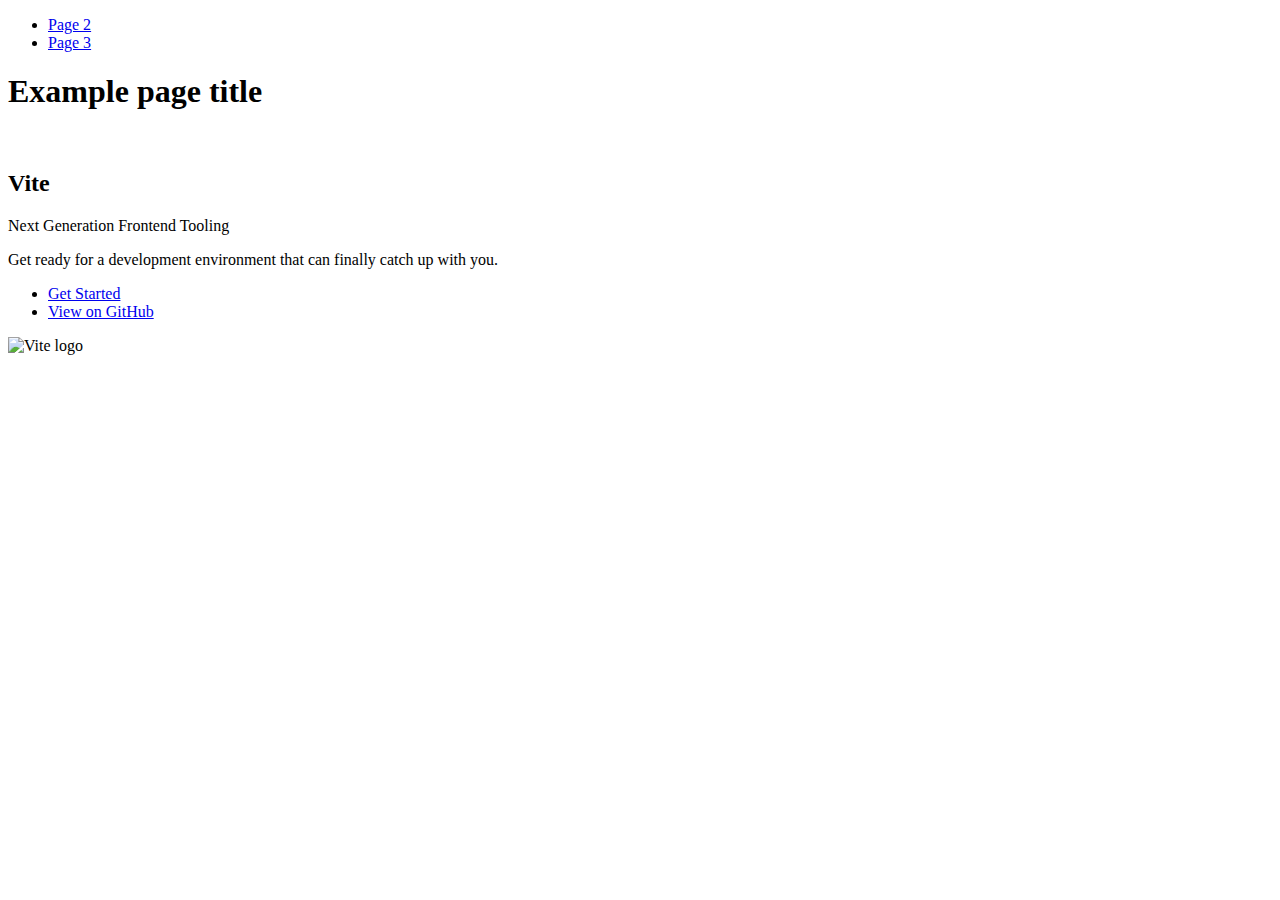
==== index.html @ 4fdfcf10 "Deploying to gh-pages from @ Svitlana3513/goit-js-hw-11@0001188dea4014ef788211e72a7cef952f5a63f0 🚀" ====
<!DOCTYPE html>
<html lang="en">
  <head>
    <meta charset="UTF-8" />
    <link rel="icon" type="image/svg+xml" href="/goit-js-hw-11/favicon.svg" />
    <meta name="viewport" content="width=device-width, initial-scale=1.0" />
    <title>Vanilla App Template</title>
    
    <script type="module" crossorigin src="/goit-js-hw-11/commonHelpers.js"></script>
    <link rel="stylesheet" href="/goit-js-hw-11/assets/index-10c40100.css">
  </head>
  <body>
    <header class="header">
  <nav class="nav">
    <ul class="nav-list">
      <li class="nav-item">
        <a href="./page-2.html" class="nav-link">Page 2</a>
      </li>

      <li class="nav-item">
        <a href="./page-3.html" class="nav-link">Page 3</a>
      </li>
    </ul>
  </nav>
</header>


    <section>
      <h1>Example page title</h1>
      <!-- Path to images as from index.html file -->
      <img src="/goit-js-hw-11/assets/javascript-8dac5379.svg" alt="" />
    </section>

    <!-- Loads the specified .html file -->
    <section class="vite-promo">
  <div class="container">
    <div class="wrapper">
      <h2 class="title">
        <span class="gradient">Vite</span>
      </h2>
      <p class="text">Next Generation Frontend Tooling</p>
      <p class="tagline">
        Get ready for a development environment that can finally catch up with
        you.
      </p>

      <ul class="actions">
        <li class="action">
          <a
            class="link"
            href="https://vitejs.dev/guide/"
            target="_blank"
            rel="noopener noreferrer"
            >Get Started</a
          >
        </li>
        <li class="action">
          <a
            class="link"
            href="https://github.com/vitejs/vite"
            target="_blank"
            rel="noopener noreferrer"
            >View on GitHub</a
          >
        </li>
      </ul>
    </div>

    <div class="thumb">
      <!-- Path to images as from index.html file -->
      <img
        class="pic"
        src="/goit-js-hw-11/assets/vite-logo-51249ca9.png"
        alt="Vite logo"
        width="640"
        height="640"
      />
    </div>
  </div>
</section>


    
  </body>
</html>
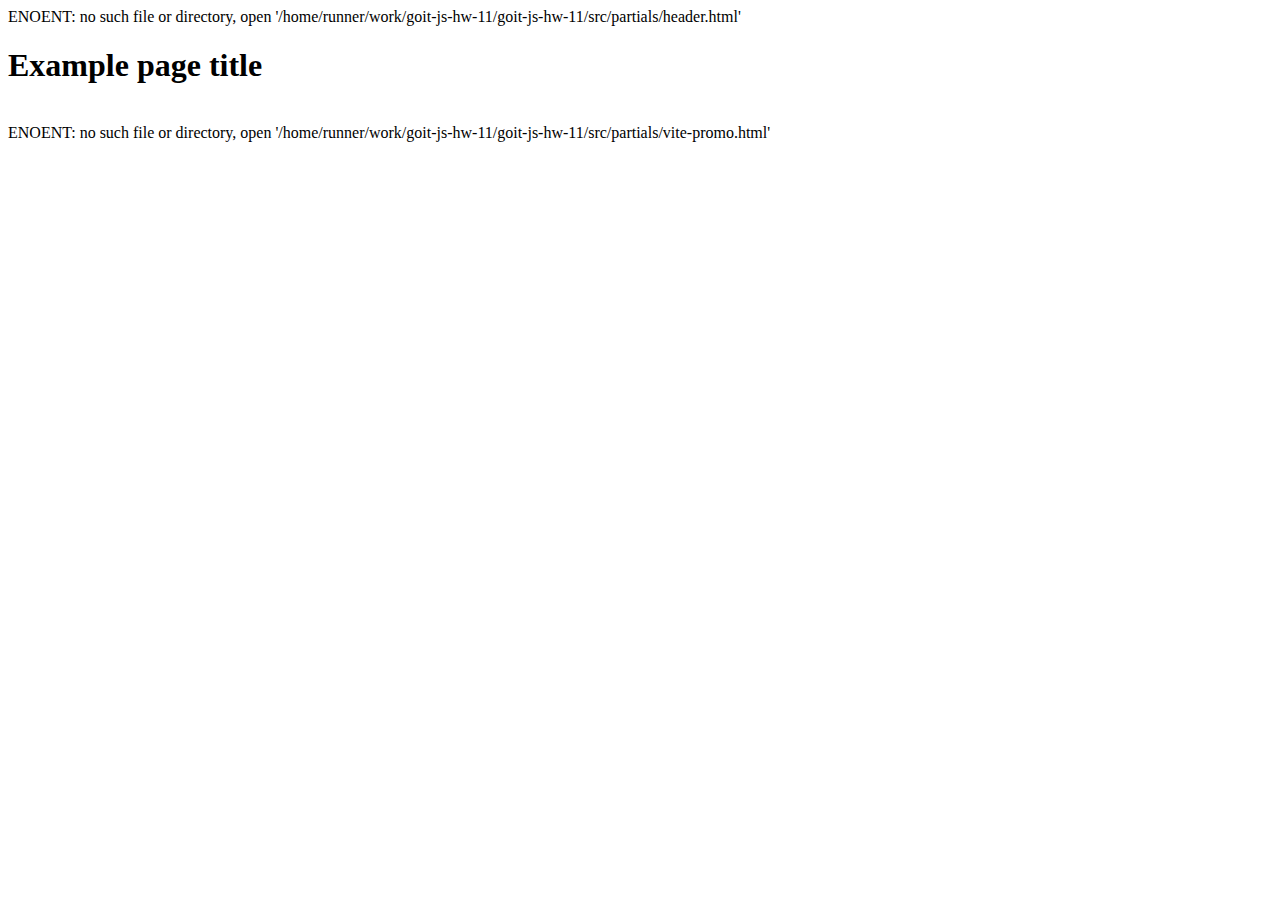
==== commit 14f4ea3b: "Deploying to gh-pages from @ Svitlana3513/goit-js-hw-11@ed33cba875cf9d46febc504cc26914b77dc92bfc 🚀" ====
--- a/index.html
+++ b/index.html
@@ -2,7 +2,7 @@
 <html lang="en">
   <head>
     <meta charset="UTF-8" />
-    <link rel="icon" type="image/svg+xml" href="/goit-js-hw-11/favicon.svg" />
+    <link rel="icon" type="image/svg+xml" href="/favicon.svg" />
     <meta name="viewport" content="width=device-width, initial-scale=1.0" />
     <title>Vanilla App Template</title>
     
@@ -10,20 +10,7 @@
     <link rel="stylesheet" href="/goit-js-hw-11/assets/index-10c40100.css">
   </head>
   <body>
-    <header class="header">
-  <nav class="nav">
-    <ul class="nav-list">
-      <li class="nav-item">
-        <a href="./page-2.html" class="nav-link">Page 2</a>
-      </li>
-
-      <li class="nav-item">
-        <a href="./page-3.html" class="nav-link">Page 3</a>
-      </li>
-    </ul>
-  </nav>
-</header>
-
+    ENOENT: no such file or directory, open '/home/runner/work/goit-js-hw-11/goit-js-hw-11/src/partials/header.html'
 
     <section>
       <h1>Example page title</h1>
@@ -32,53 +19,7 @@
     </section>
 
     <!-- Loads the specified .html file -->
-    <section class="vite-promo">
-  <div class="container">
-    <div class="wrapper">
-      <h2 class="title">
-        <span class="gradient">Vite</span>
-      </h2>
-      <p class="text">Next Generation Frontend Tooling</p>
-      <p class="tagline">
-        Get ready for a development environment that can finally catch up with
-        you.
-      </p>
-
-      <ul class="actions">
-        <li class="action">
-          <a
-            class="link"
-            href="https://vitejs.dev/guide/"
-            target="_blank"
-            rel="noopener noreferrer"
-            >Get Started</a
-          >
-        </li>
-        <li class="action">
-          <a
-            class="link"
-            href="https://github.com/vitejs/vite"
-            target="_blank"
-            rel="noopener noreferrer"
-            >View on GitHub</a
-          >
-        </li>
-      </ul>
-    </div>
-
-    <div class="thumb">
-      <!-- Path to images as from index.html file -->
-      <img
-        class="pic"
-        src="/goit-js-hw-11/assets/vite-logo-51249ca9.png"
-        alt="Vite logo"
-        width="640"
-        height="640"
-      />
-    </div>
-  </div>
-</section>
-
+    ENOENT: no such file or directory, open '/home/runner/work/goit-js-hw-11/goit-js-hw-11/src/partials/vite-promo.html'
 
     
   </body>
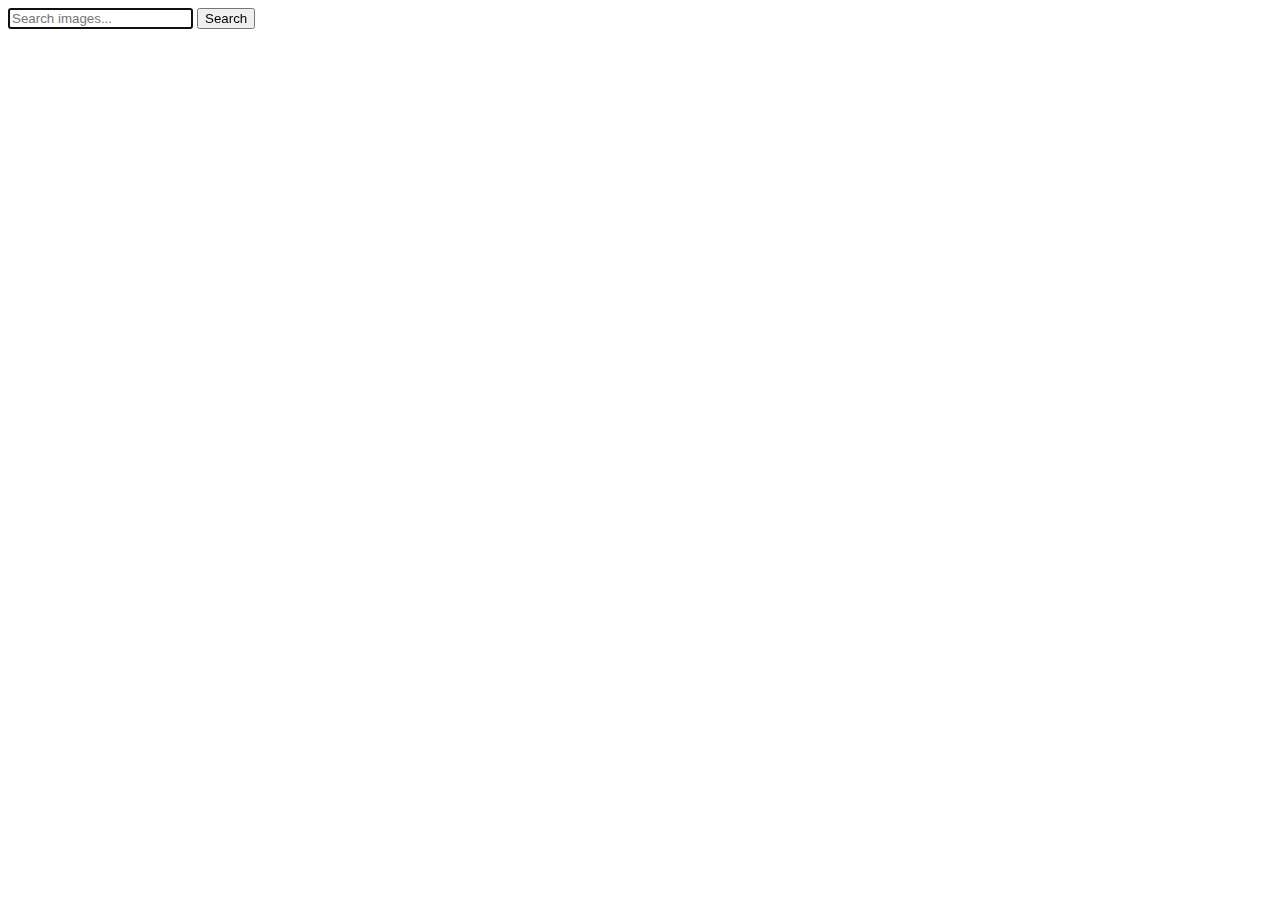
==== commit ea8571d2: "Deploying to gh-pages from @ Svitlana3513/goit-js-hw-11@7c73888a6cb60c71037632d118a39a0d799923be 🚀" ====
--- a/index.html
+++ b/index.html
@@ -4,23 +4,21 @@
     <meta charset="UTF-8" />
     <link rel="icon" type="image/svg+xml" href="/favicon.svg" />
     <meta name="viewport" content="width=device-width, initial-scale=1.0" />
-    <title>Vanilla App Template</title>
+    <title>Homework 11</title>
     
     <script type="module" crossorigin src="/goit-js-hw-11/commonHelpers.js"></script>
-    <link rel="stylesheet" href="/goit-js-hw-11/assets/index-10c40100.css">
+    <link rel="stylesheet" href="/goit-js-hw-11/assets/index-facccf3f.css">
   </head>
   <body>
-    ENOENT: no such file or directory, open '/home/runner/work/goit-js-hw-11/goit-js-hw-11/src/partials/header.html'
-
-    <section>
-      <h1>Example page title</h1>
-      <!-- Path to images as from index.html file -->
-      <img src="/goit-js-hw-11/assets/javascript-8dac5379.svg" alt="" />
-    </section>
-
-    <!-- Loads the specified .html file -->
-    ENOENT: no such file or directory, open '/home/runner/work/goit-js-hw-11/goit-js-hw-11/src/partials/vite-promo.html'
-
+    <div class="container">
+      <form class="form">
+        <label class="label-form"></label>
+        <input class="input-form" type="text" name="image" placeholder="Search images..." autofocus required/>
+        <button class="btn-submit" type="submit">Search</button>
+      </form>
+      <div class="preload is hidden"></div>
+      <ul class="gallery"></ul>  
+    </div>
     
   </body>
 </html>
